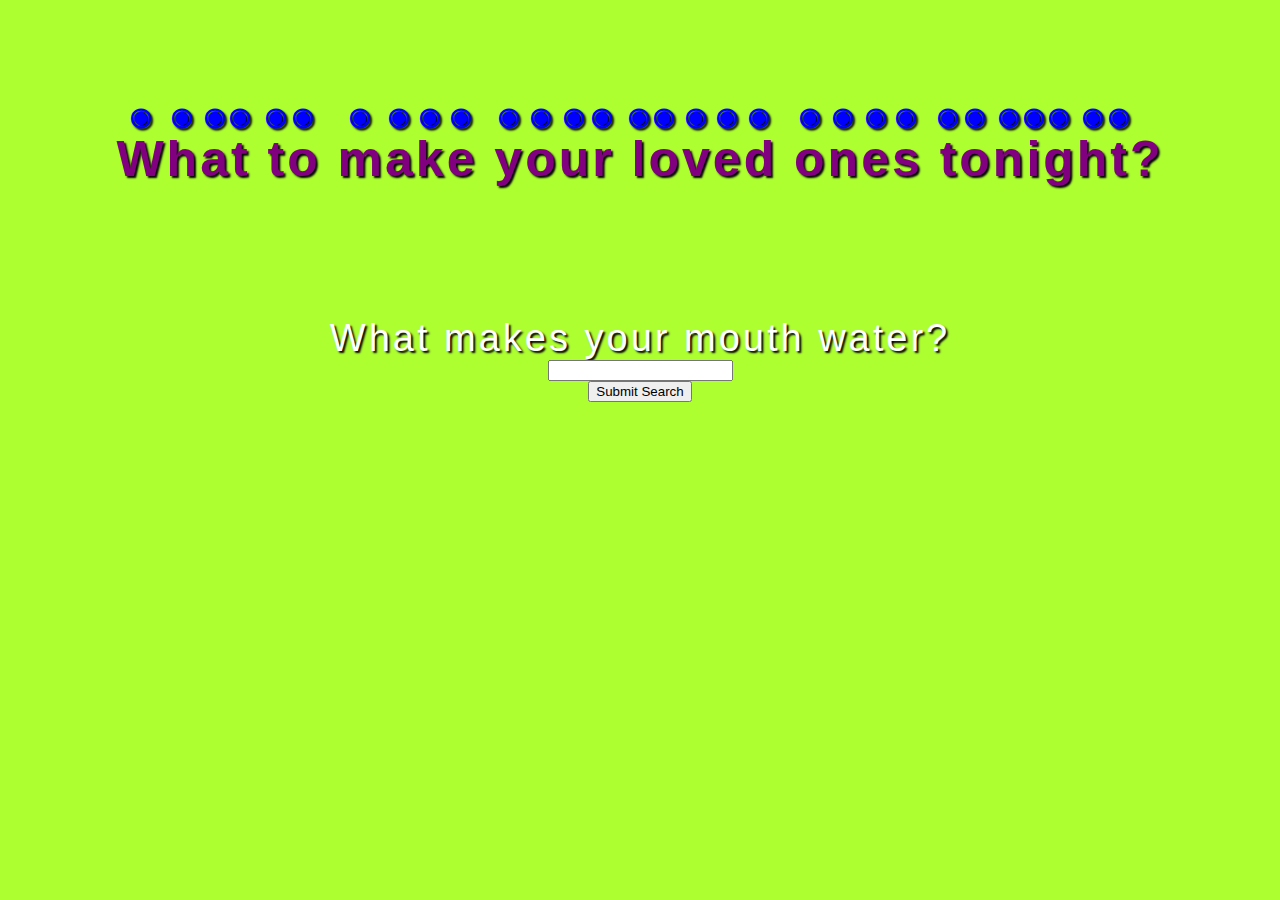
==== index.html @ cd25d9cf "lol" ====
<!DOCTYPE html>
<html lang="en">

<head>
    <meta charset="UTF-8">
    <meta name="viewport" content="width=device-width, initial-scale=1.0, shrink-to-fit=no">
    <meta http-equiv="X-UA-Compatible" content="ie=edge">
    <script src="https://code.jquery.com/jquery-3.3.1.slim.min.js" integrity="sha384-q8i/X+965DzO0rT7abK41JStQIAqVgRVzpbzo5smXKp4YfRvH+8abtTE1Pi6jizo"
        crossorigin="anonymous"></script>
    <script src="https://stackpath.bootstrapcdn.com/bootstrap/4.1.3/js/bootstrap.min.js" integrity="sha384-ChfqqxuZUCnJSK3+MXmPNIyE6ZbWh2IMqE241rYiqJxyMiZ6OW/JmZQ5stwEULTy"
        crossorigin="anonymous">
    </script>
    <script src="https://cdnjs.cloudflare.com/ajax/libs/popper.js/1.14.3/umd/popper.min.js" integrity="sha384-ZMP7rVo3mIykV+2+9J3UJ46jBk0WLaUAdn689aCwoqbBJiSnjAK/l8WvCWPIPm49"
        crossorigin="anonymous"></script>
    <link rel="stylesheet" href="foodAPI.css">

    <title>kitchenHelper</title>
</head>

<body>
    <h1>What to make your loved ones tonight?</h1>
   
        <div class="container">
<div class="row">
    <div class="col-md-4 col-md-4"></div>
            <form>
                <p>
                        <center>
                    <label id="title">What makes your mouth water?</label>
                    <br>
                    <input type="text" id="search" class="search" required>
                    <br>
                    <button class="submit">Submit Search</button>
                </p>
            </form>
            <section>
                
            </section>
           
            </center>
        </div>
    
        </div>
    </div>
   
    <script src="foodAPI.js"></script>
</body>

</html>
---- foodAPI.css ----
body {
    font-family: Impact, Haettenschweiler, 'Arial Narrow Bold', sans-serif;
    color:purple;
    background-color: greenyellow;
    text-shadow: 2px 2px 2px black;
    text-decoration: aquamarine;
}
.wrapper {
    width: 80%;
    margin: 0 auto;
    display: flex;
}
.results {
    padding: 5px;
    
}

p {
    font-size: 25px;
}

a {
    text-emphasis: 'x';
-webkit-text-emphasis: 'x';
   text-shadow: 4px 2px 2px black;
    font-size: 75px;
    text-align: center;
    color: #bc772a;
}
h1 {
    letter-spacing: 3px;
    text-emphasis: open;
    text-emphasis: filled double-circle blue;
   -webkit-text-emphasis: filled double-circle blue;
    text-align: center;
    line-break: auto;
    line-height: 5em;
    font-size: 50px;

}
h2 {
    letter-spacing: 2.5px;
    font-size: 25px;
    line-height: 3em;
}
#title{
    
    color:white;
    text-shadow: 4px 2px 2px 4px 4px black 10px grey;
    font-size: 38px;
    letter-spacing: 3px;
}

.section{
    background-color: yellow;
    border: 1px solid #ccc;
}
img {
    margin: 50px;
    margin-top: 5px;
    margin-bottom: 60px;
    max-width: 400px;
    border-radius: 5em;
}
.clearfix {
    clear:both;
}
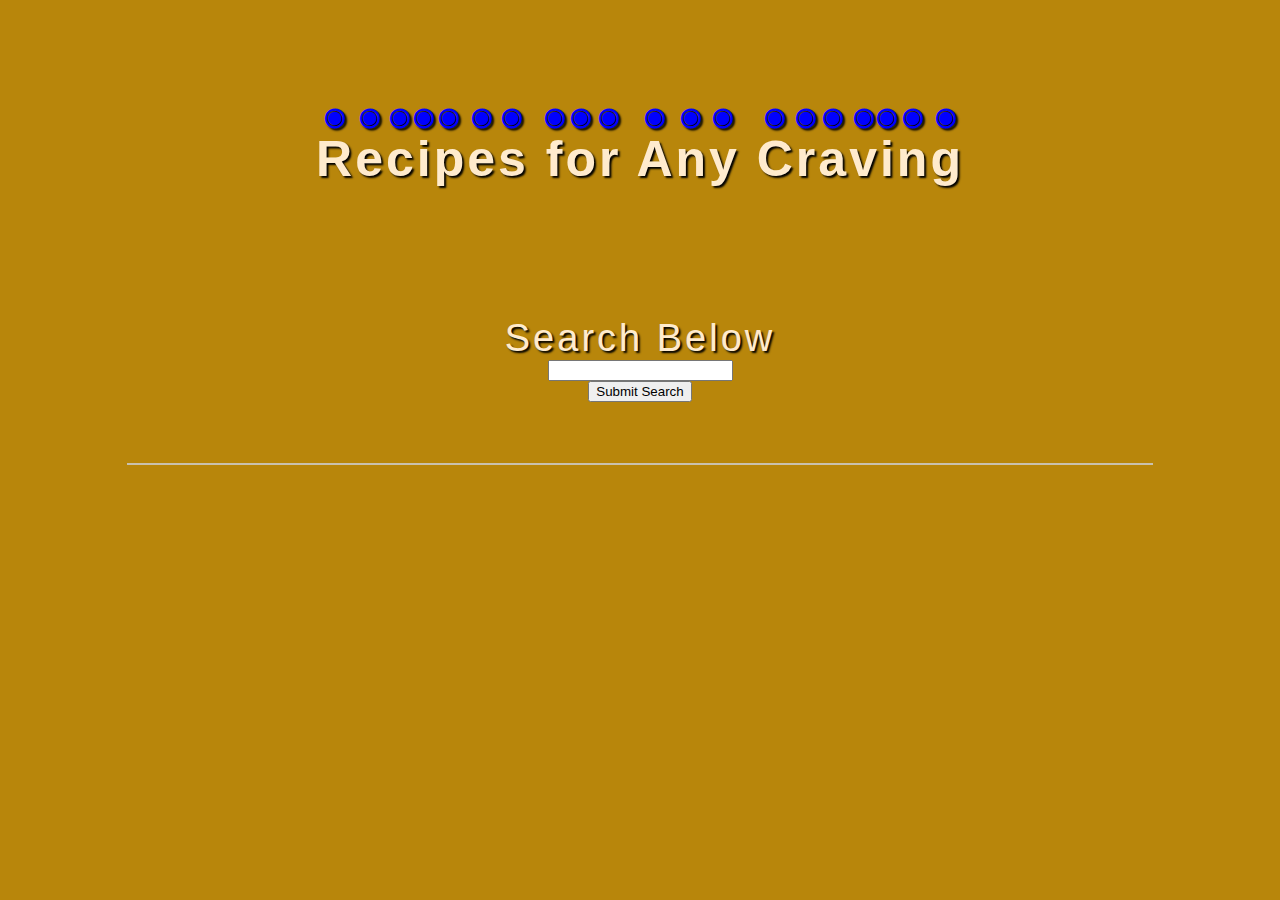
==== commit b42a1837: "fixed her up" ====
--- a/index.html
+++ b/index.html
@@ -18,7 +18,7 @@
 </head>
 
 <body>
-    <h1>What to make your loved ones tonight?</h1>
+    <h1>Recipes for Any Craving</h1>
    
         <div class="container">
 <div class="row">
@@ -26,11 +26,15 @@
             <form>
                 <p>
                         <center>
-                    <label id="title">What makes your mouth water?</label>
+                    <label id="title">Search Below</label>
                     <br>
+                   
                     <input type="text" id="search" class="search" required>
                     <br>
-                    <button class="submit">Submit Search</button>
+                    <button>Submit Search</button>
+                    <br>
+                    <br>
+                    <br>
                 </p>
             </form>
             <section>
--- a/foodAPI.css
+++ b/foodAPI.css
@@ -1,7 +1,7 @@
 body {
     font-family: Impact, Haettenschweiler, 'Arial Narrow Bold', sans-serif;
-    color:purple;
-    background-color: greenyellow;
+    background: darkgoldenrod;
+    color: blanchedalmond;
     text-shadow: 2px 2px 2px black;
     text-decoration: aquamarine;
 }
@@ -11,13 +11,15 @@
     display: flex;
 }
 .results {
-    padding: 5px;
-    
+    background: peru;
+    padding: 5px;   
 }
+
 
 p {
     font-size: 25px;
 }
+
 
 a {
     text-emphasis: 'x';
@@ -39,21 +41,25 @@
 
 }
 h2 {
+    color: blanchedalmond;
+
     letter-spacing: 2.5px;
     font-size: 25px;
     line-height: 3em;
 }
 #title{
     
-    color:white;
+    color: blanchedalmond;
     text-shadow: 4px 2px 2px 4px 4px black 10px grey;
     font-size: 38px;
     letter-spacing: 3px;
 }
 
-.section{
-    background-color: yellow;
+section{
+    background-color: midnightblue;
+    opacity: .85;
     border: 1px solid #ccc;
+    width:80vw;
 }
 img {
     margin: 50px;
